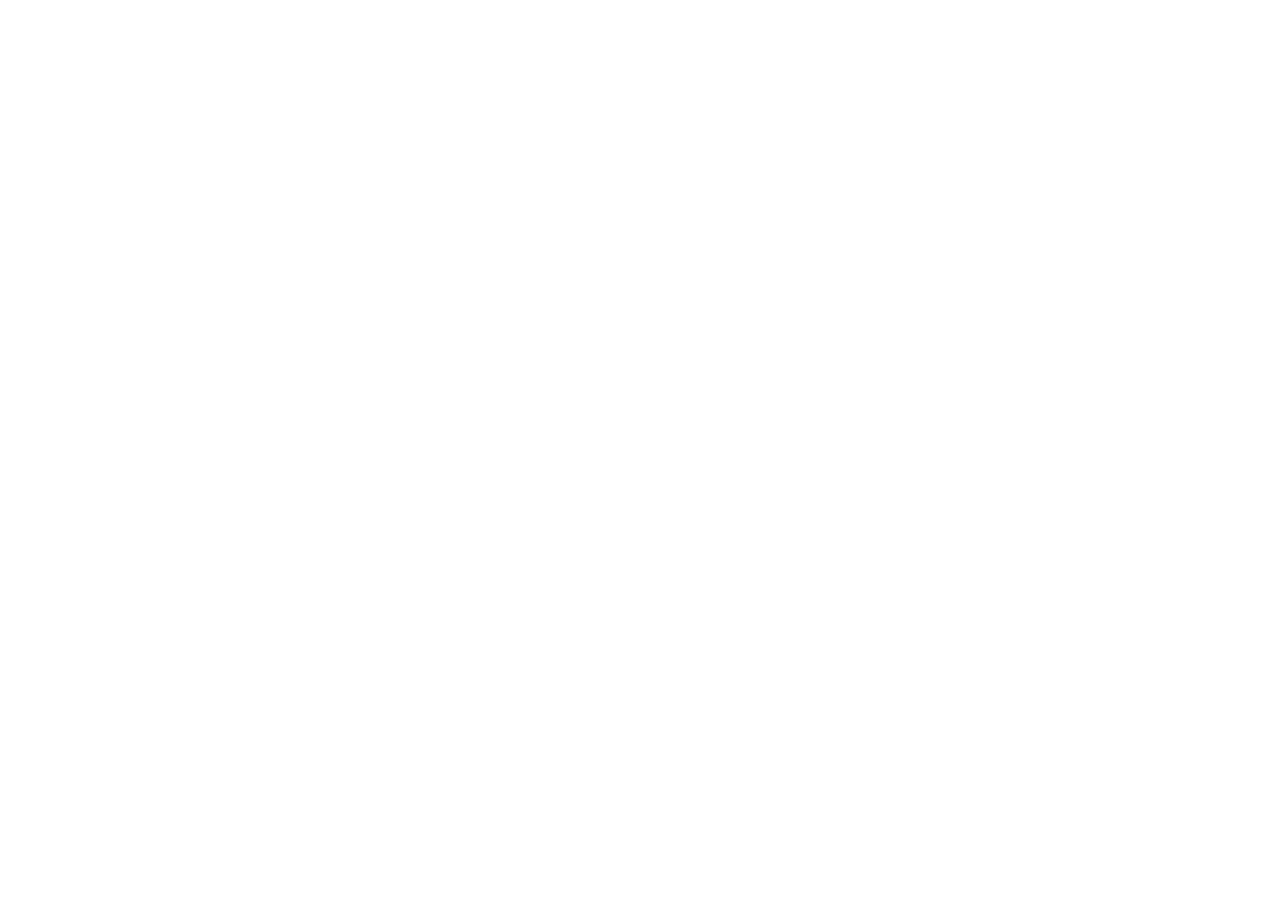
==== index.html @ 2db9d548 "nachalo" ====
<!DOCTYPE html>
<html lang="en">
<head>
    <link rel="stylesheet" href="assets/css/style.css">
    <meta charset="UTF-8">
    <meta http-equiv="X-UA-Compatible" content="IE=edge">
    <meta name="viewport" content="width=device-width, initial-scale=1.0">
    <title>Document</title>
</head>
<body>
    
</body>
<script src="assets/java/index.js"></script>
</html>
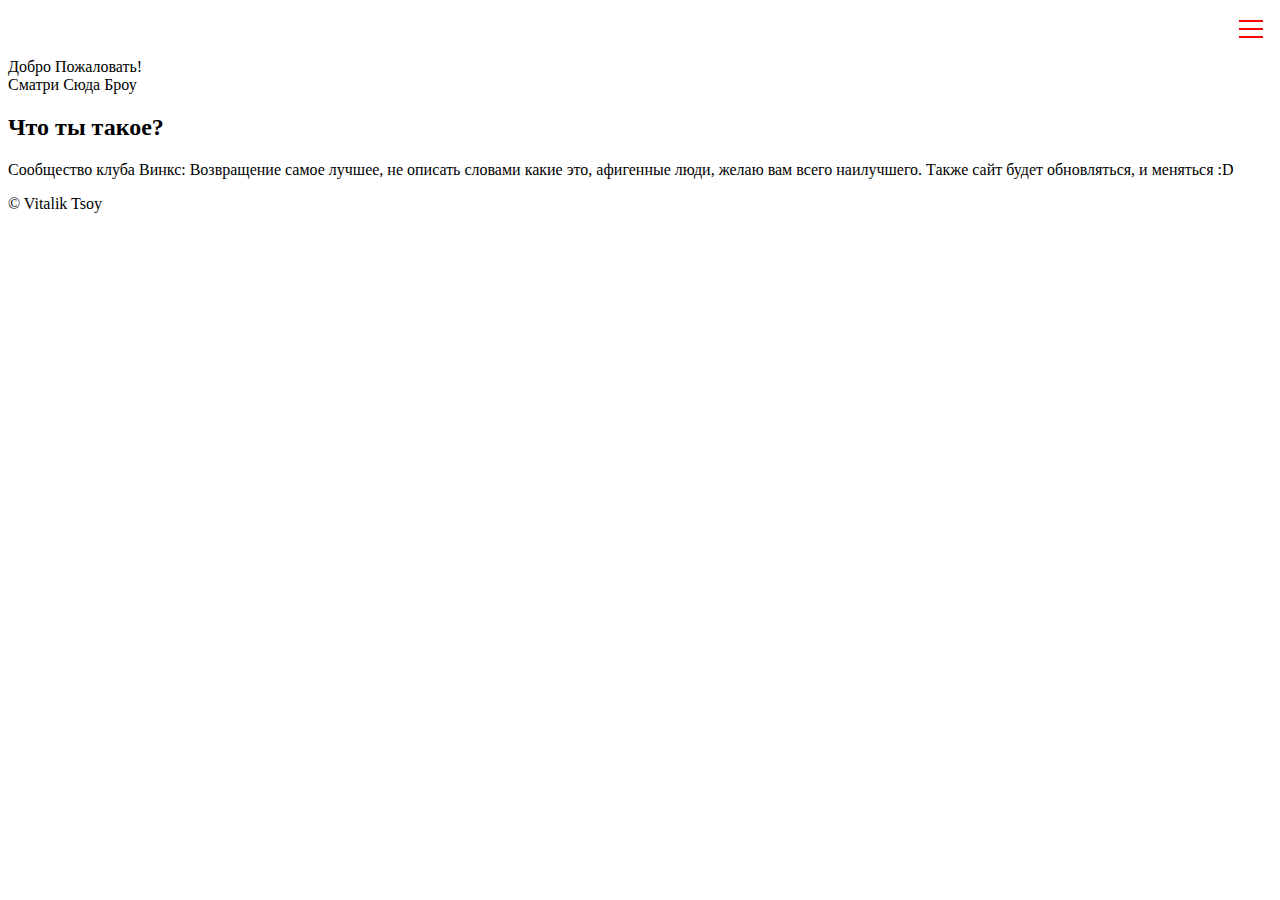
==== commit be1b5fbf: "obnova" ====
--- a/index.html
+++ b/index.html
@@ -1,14 +1,63 @@
 <!DOCTYPE html>
 <html lang="en">
 <head>
+
     <link rel="stylesheet" href="assets/css/style.css">
     <meta charset="UTF-8">
     <meta http-equiv="X-UA-Compatible" content="IE=edge">
     <meta name="viewport" content="width=device-width, initial-scale=1.0">
-    <title>Document</title>
+    <title>nico</title>
+
+    <script src="./assets/lib/gsap/gsap.min.js" defer></script>
+    <script src="./assets/lib/gsap/ScrollSmoother.min.js" defer></script>
+    <script src="./assets/lib/gsap/ScrollTrigger.min.js" defer></script>
+
+    <script src="assets/java/index.js" defer></script>
+
 </head>
 <body>
-    
+     
+    <div class="wrapper">
+        <div class="container">
+
+            <header class="header__container">
+
+                <div class="menu_burger">
+                    <input type="checkbox" id="menu__toggle">
+                    <label class="menu-btn" for="menu__toggle"><span></span></label>
+                    <section class="menu-box">
+                        <a href="assets/photo.html" class="burg photo">Альбом</a>
+                        <a href="https://hhhhhuk.github.io/Burunduk/" class="burg burunduker">Игра Бункер</a>
+                        <a href="https://vk.com/clubvinks_back" class="burg vkontakte">Клуб Винкс</a>
+                        <img src="assets/img/vinks.png" alt="" class="burger__img">
+                    </section>
+                </div>
+            </header>
+            
+            <div class="main-header">
+                <div class="layers">
+                    <div class="layer__header">
+                        <div class="layers__caption">Добро Пожаловать!</div>
+                        <div class="layers__title">Сматри Сюда Броу</div>
+                    </div>
+                    <div class="layer layers__base" style="background-image: url(./assets/img/1701.jpg);"></div>
+                    <div class="layer layers__sun" style="background-image: url(./assets/img/1704.png);"></div>
+                    <div class="layer layers__kamni" style="background-image: url(./assets/img/1703.png);"></div>
+                    <div class="layer layers__pol" style="background-image: url(./assets/img/1702.png);"></div>
+                </div>
+            </div>
+        
+            <article class="main-article" style="background-image: url(./assets/img/1705.jpg);">
+                <div class="main-article__content">
+                    <h2 class="main-article__header">Что ты такое?</h2>
+                    <p class="main-article__text">Сообщество клуба Винкс: Возвращение самое лучшее, не описать словами какие это, афигенные люди, желаю вам всего наилучшего. Также сайт будет обновляться, и меняться :D</p>
+                </div>
+                <div class="copy">© Vitalik Tsoy</div>
+            </article>
+
+        </div>
+    </div>
+
 </body>
-<script src="assets/java/index.js"></script>
+
 </html>--- a/assets/css/style.css
+++ b/assets/css/style.css
@@ -0,0 +1,5 @@
+@import url(main.css);
+@import url(burger.css);
+@import url(header.css);
+@import url(photo.css);
+@import url(swiper.css);